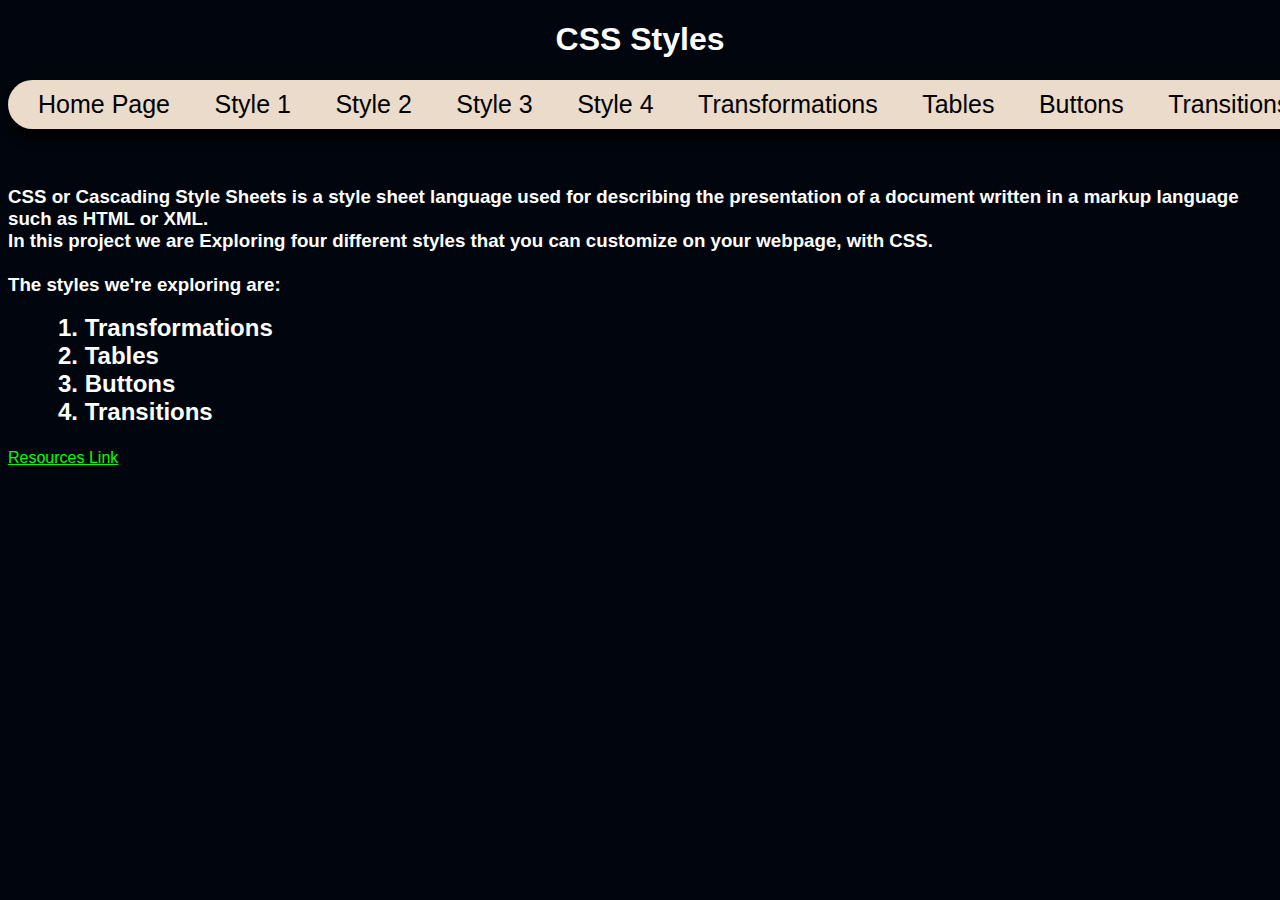
==== index.html @ 463d7a6e "add more info to transitions" ====
<!DOCTYPE html>
<html lang="en">
<head>
    <meta charset="UTF-8">
    <meta http-equiv="X-UA-Compatible" content="IE=edge">
    <meta name="viewport" content="width=device-width, initial-scale=1.0">
    <title>Tinovation Explore</title>
    <link rel="stylesheet" href="styles.css">
</head>
    <body>

        <h1>CSS Styles</h1>

        <nav class="nav-text">
            <a id="home" href="index.html" target="_self">Home Page</a>
            <a href="" target="_self">Style 1</a>
            <a href="" target="_self">Style 2</a>
            <a href="" target="_self">Style 3</a>
            <a href="" target="_self">Style 4</a>
            <a href="transformations.html" target="_self">Transformations</a>
            <a id="tables_nav"  href="tables.html" target="_self">Tables</a>
            <a id="Buttons_nav" href="buttons.html" target="_self">Buttons</a>
            <a id="trans" href="Transitions.html" target="_self">Transitions</a>
        </nav>

        <br>

        <h3>
            CSS or Cascading Style Sheets is a style sheet language used for describing the presentation of a document written in a 
            markup language such as HTML or XML. <br>
            In this project we are Exploring four different styles that you can customize on your webpage, with CSS. <br>
            <br>
            The styles we're exploring are:
            <h2 class="styles_list">
                1. Transformations <br>
                2. Tables <br>
                3.  Buttons <br>
                4. Transitions <br>
            </h2>
        </h3>

        <br>
        <a id="Resource" href="https://www.w3schools.com/css/default.asp" target="_blank">Resources Link</a>

        <!-- Resource link: https://www.w3schools.com/css/default.asp-->

    </body>
</html>
---- styles.css ----
body {
    background-color: rgb(1, 6, 14);
    /* Changes the background color to rgb(1, 6, 14) and default text color to white */
    color: rgb(255, 255, 255);
    font-family: sans-serif,serif;
} 

#Resource{
    color: rgb(0, 255, 0); 
}

h1 {
    text-align: center;
}

.styles_list {
    margin: 5px 50px;
}

nav a {
    /* float: left; */
    color:black;
    text-align: center;
    text-decoration: none; /* prevents link underline */
    font-size: 25px;
    /* font-family: comic-sans; */
    padding: 14px 20px;
    transition-property: color, background-color;
    transition-duration: 1s;
}

nav {
    background-color:#eadbcb;
    overflow: hidden; 
    /* overflow deals with items that do not fit their size restrictions */
    width: max-content;
    height: min-content;
    margin: 20px auto;
    text-align: center;
    box-shadow: black 1px 10px 10px;
    padding: 10px;
    border-radius: 25px;
    transition-property: width,height,box-shadow,transform;
    transition-duration: 1s;
    transition-timing-function: ease-in-out;
}

table {
    width: 70%;
    text-align: left;
    margin: auto;
    /* border-radius: 10px; */
}

td.num {
    text-align: center;
}

#style1 tr:nth-child(even) {
    background-color: darkslategray;
}

#style1 tr:nth-child(odd) {
    background-color: darkgray;
}

#style1 th {
    font-size: 30px;
    background-color: darkblue;
    padding: 10px;
}

#style1 td {
    font-size: 20px;
    padding: 20px;
}

#style2, #style2 * {
    border: 2px solid;
    border-color: white;
    border-radius: 10px;
}

#style2 td {
    padding: 20px;
    background-color: darkred;
}

#style2 th {
    padding: 10px;
    background-color: darkgreen;
}

nav a:hover {
    color: blue;
}

nav:hover {
    box-shadow: white 1px 1px 50px;
    transform:scale(105%)
}

#trans:hover{
color: red;
}

#tables_nav:hover{
    color: aqua;
}

#Buttons_nav:hover{
    color: rgb(0, 255, 0);
}

#home:hover{
    color: orangered;
}

.title{
    width: auto;
    height: auto;
    text-align: center;
}    

img {
    width: 20%;
    height: auto;
    margin-left: auto;
    margin-right: auto;
    display: block;
}

#img-style-1 {
    transform: scaleX(5);
    margin-top: 10px;
}

#img-style-2 {
    transform: scaleY(5);
    margin-top: 50%;
}
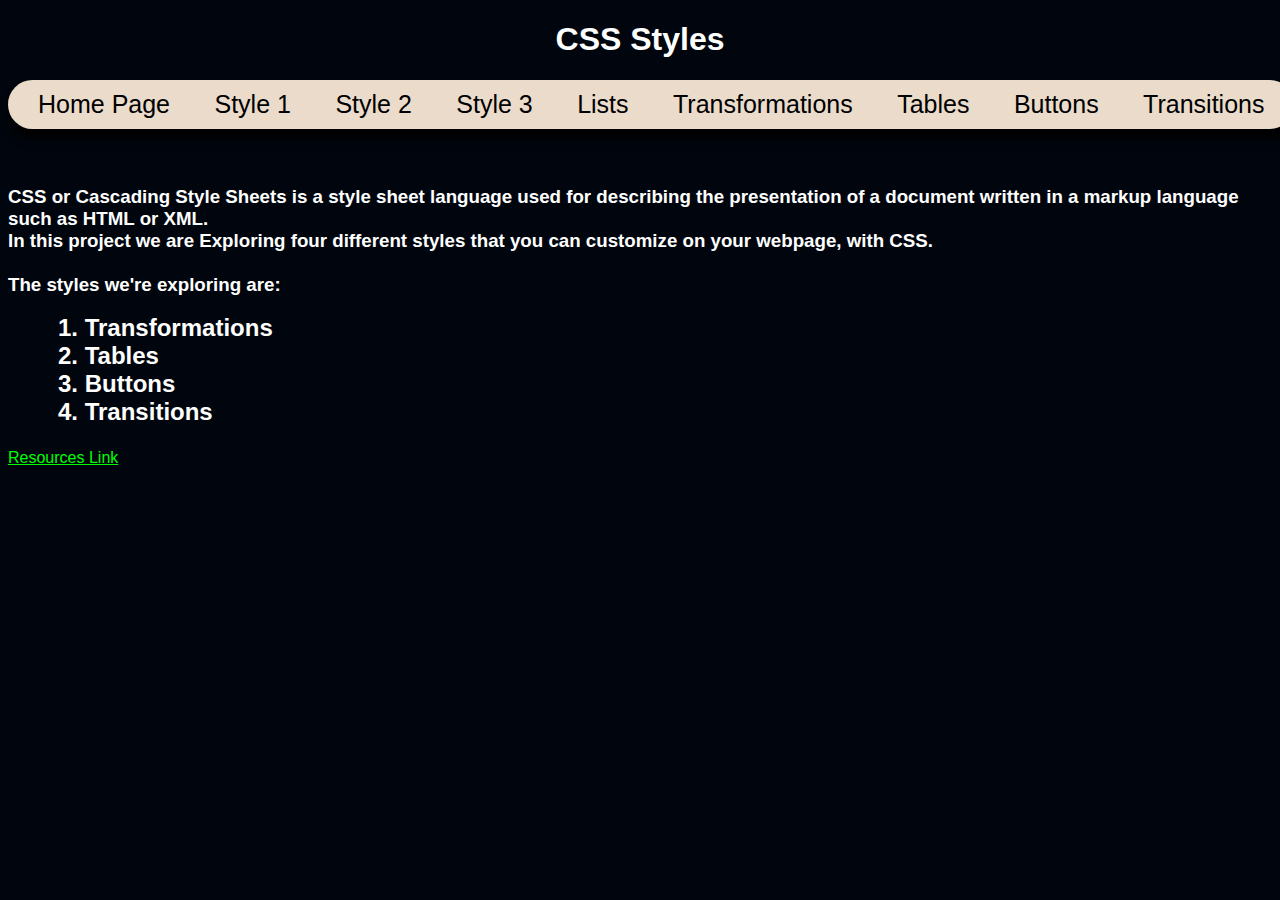
==== commit 53c5e8a0: "Update index.html" ====
--- a/index.html
+++ b/index.html
@@ -16,7 +16,7 @@
             <a href="" target="_self">Style 1</a>
             <a href="" target="_self">Style 2</a>
             <a href="" target="_self">Style 3</a>
-            <a href="" target="_self">Style 4</a>
+            <a id="trans" href="Lists" target="_self">Lists</a>
             <a href="transformations.html" target="_self">Transformations</a>
             <a id="tables_nav"  href="tables.html" target="_self">Tables</a>
             <a id="Buttons_nav" href="buttons.html" target="_self">Buttons</a>
@@ -45,4 +45,4 @@
         <!-- Resource link: https://www.w3schools.com/css/default.asp-->
 
     </body>
-</html>+</html>
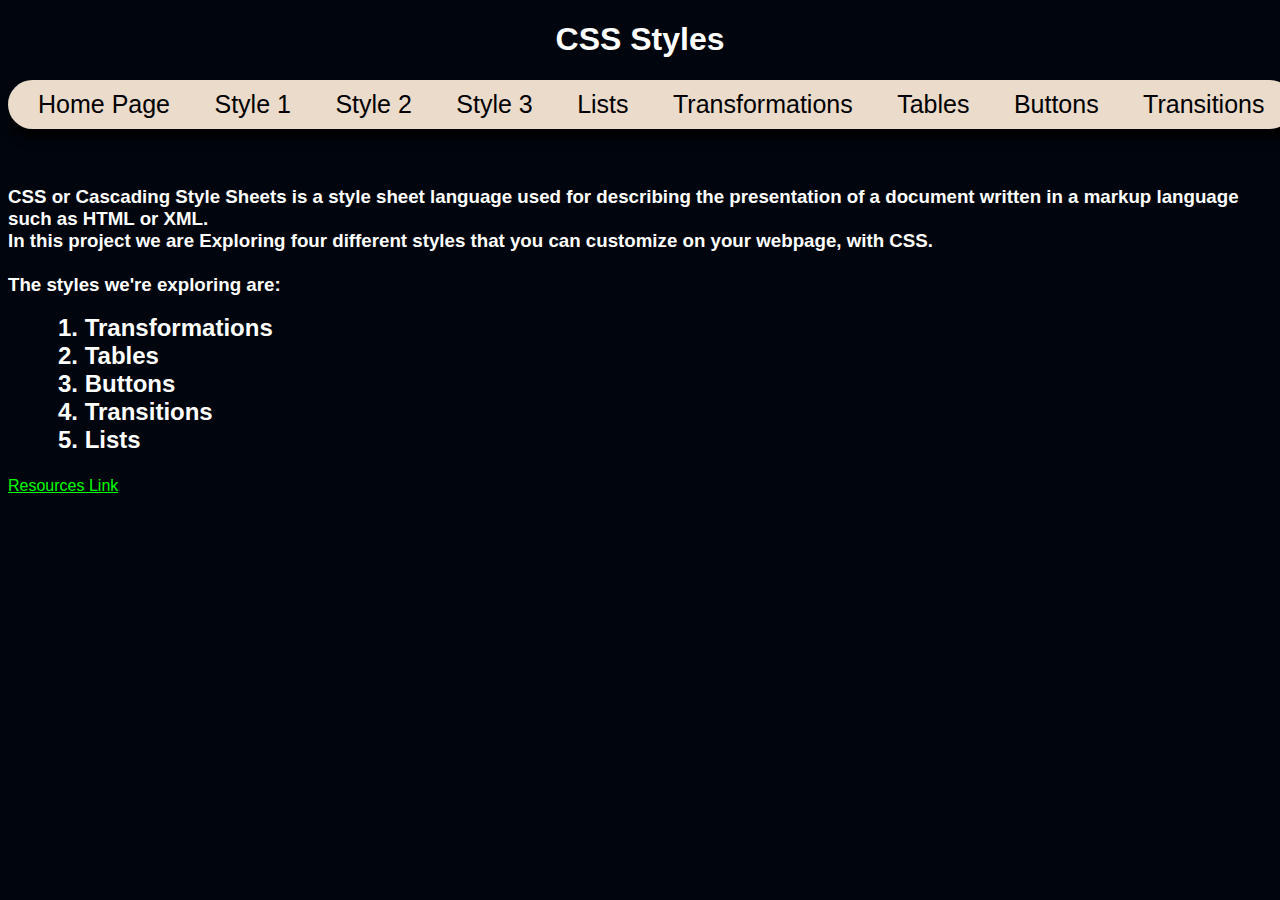
==== commit 473b5561: "all pages now linked to Lists" ====
--- a/index.html
+++ b/index.html
@@ -16,7 +16,7 @@
             <a href="" target="_self">Style 1</a>
             <a href="" target="_self">Style 2</a>
             <a href="" target="_self">Style 3</a>
-            <a id="trans" href="Lists" target="_self">Lists</a>
+            <a id="lists" href="Lists.html" target="_self">Lists</a>
             <a href="transformations.html" target="_self">Transformations</a>
             <a id="tables_nav"  href="tables.html" target="_self">Tables</a>
             <a id="Buttons_nav" href="buttons.html" target="_self">Buttons</a>
@@ -36,6 +36,7 @@
                 2. Tables <br>
                 3.  Buttons <br>
                 4. Transitions <br>
+                5. Lists
             </h2>
         </h3>
 
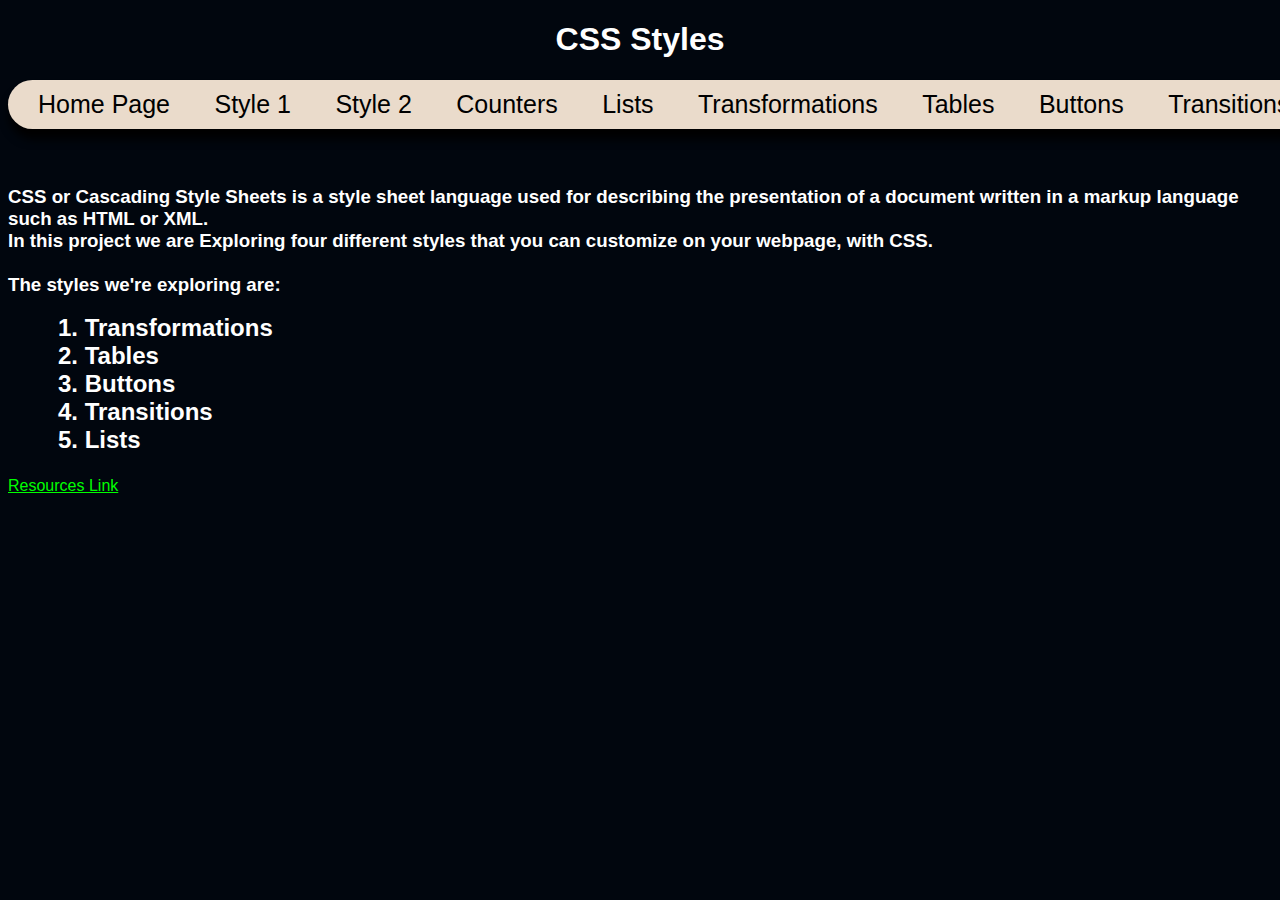
==== commit d6b40db3: "Update index.html" ====
--- a/index.html
+++ b/index.html
@@ -15,7 +15,7 @@
             <a id="home" href="index.html" target="_self">Home Page</a>
             <a href="" target="_self">Style 1</a>
             <a href="" target="_self">Style 2</a>
-            <a href="" target="_self">Style 3</a>
+             <a id="counters" href="counter.html" target="_self">Counters</a>
             <a id="lists" href="Lists.html" target="_self">Lists</a>
             <a href="transformations.html" target="_self">Transformations</a>
             <a id="tables_nav"  href="tables.html" target="_self">Tables</a>
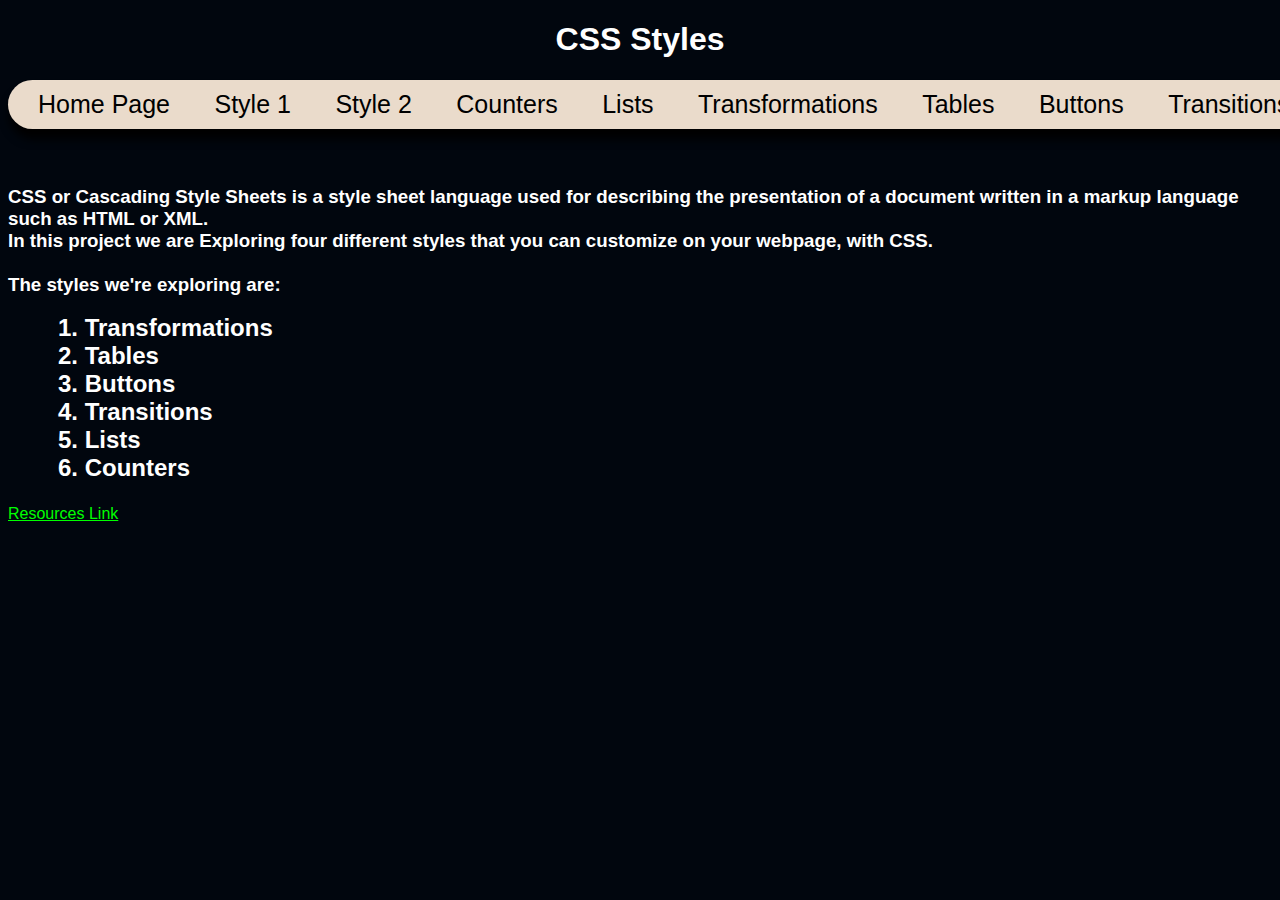
==== commit 48b22f63: "Update index.html" ====
--- a/index.html
+++ b/index.html
@@ -36,7 +36,8 @@
                 2. Tables <br>
                 3.  Buttons <br>
                 4. Transitions <br>
-                5. Lists
+                5. Lists <br>
+                6. Counters
             </h2>
         </h3>
 
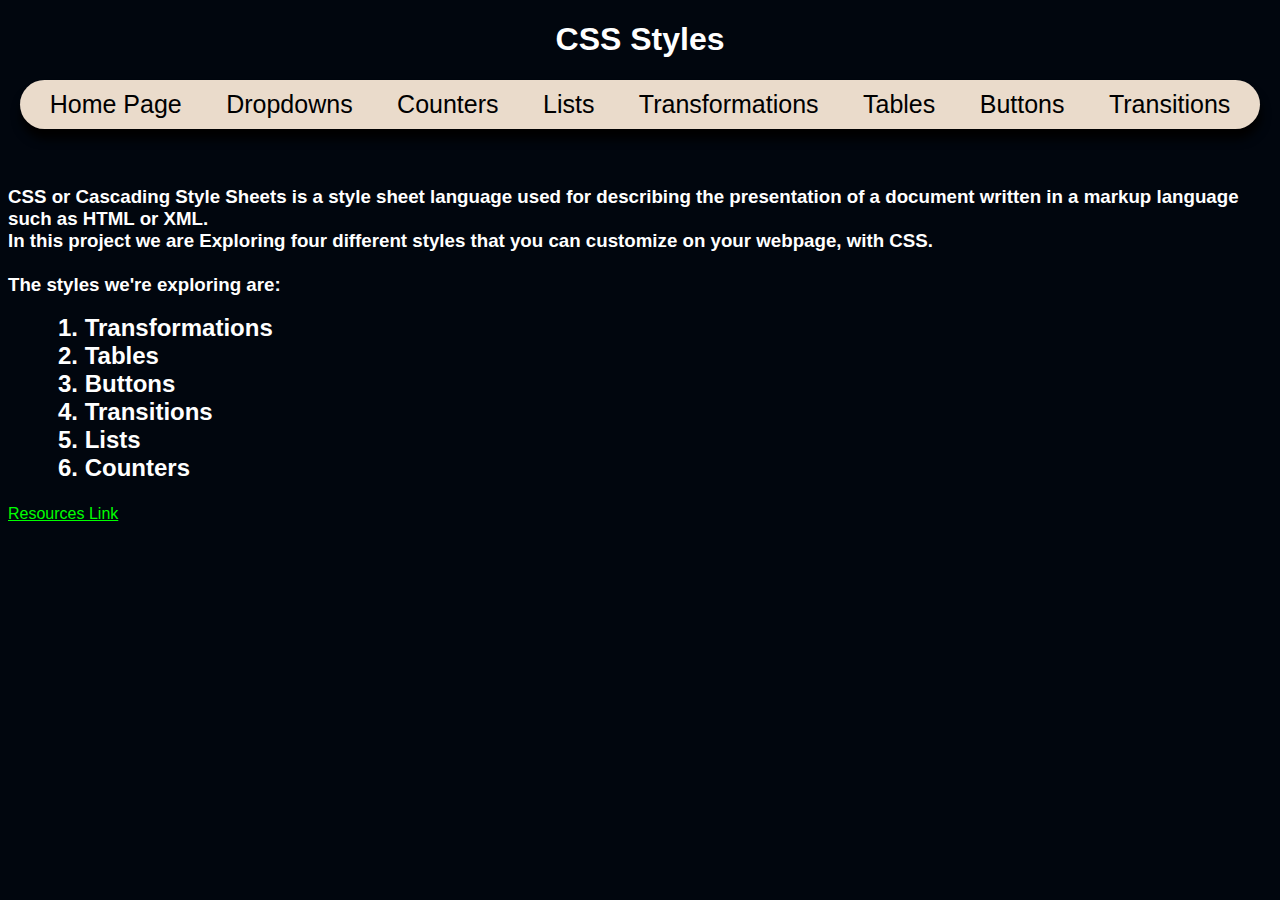
==== commit 08284446: "Add finishing touches" ====
--- a/index.html
+++ b/index.html
@@ -13,9 +13,8 @@
 
         <nav class="nav-text">
             <a id="home" href="index.html" target="_self">Home Page</a>
-            <a href="" target="_self">Style 1</a>
-            <a href="" target="_self">Style 2</a>
-             <a id="counters" href="counter.html" target="_self">Counters</a>
+            <a href="Dropdowns.html" target="_self">Dropdowns</a>
+            <a id="counters" href="counter.html" target="_self">Counters</a>
             <a id="lists" href="Lists.html" target="_self">Lists</a>
             <a href="transformations.html" target="_self">Transformations</a>
             <a id="tables_nav"  href="tables.html" target="_self">Tables</a>
--- a/styles.css
+++ b/styles.css
@@ -123,19 +123,54 @@
 }    
 
 img {
-    width: 20%;
-    height: auto;
+    height: 100px;
+    width: auto;
     margin-left: auto;
     margin-right: auto;
-    display: block;
+    display: flex;
 }
 
 #img-style-1 {
     transform: scaleX(5);
-    margin-top: 10px;
+    margin-top: 50px;
 }
 
 #img-style-2 {
     transform: scaleY(5);
-    margin-top: 50%;
-}+    margin-top: 250px;
+    margin-bottom: 250px;
+}
+
+#img-style-3 {
+    transition: transform 5s;
+}
+
+#img-style-3:hover {
+    transform: rotateY(180deg)
+}
+
+#img-style-4 {
+    margin-top: 50px;
+    transition: transform 5s;
+}
+
+#img-style-4:hover {
+    transform: rotateX(180deg);
+}
+
+#img-style-5 {
+    margin-top: 50px;
+    transition: transform 5s;
+}
+
+#img-style-5:hover {
+    transform: rotateZ(180deg);
+}
+
+#row {
+    display: flex;
+    margin: auto;
+    float: left;
+    width: 180px;
+    padding: 10%;
+}
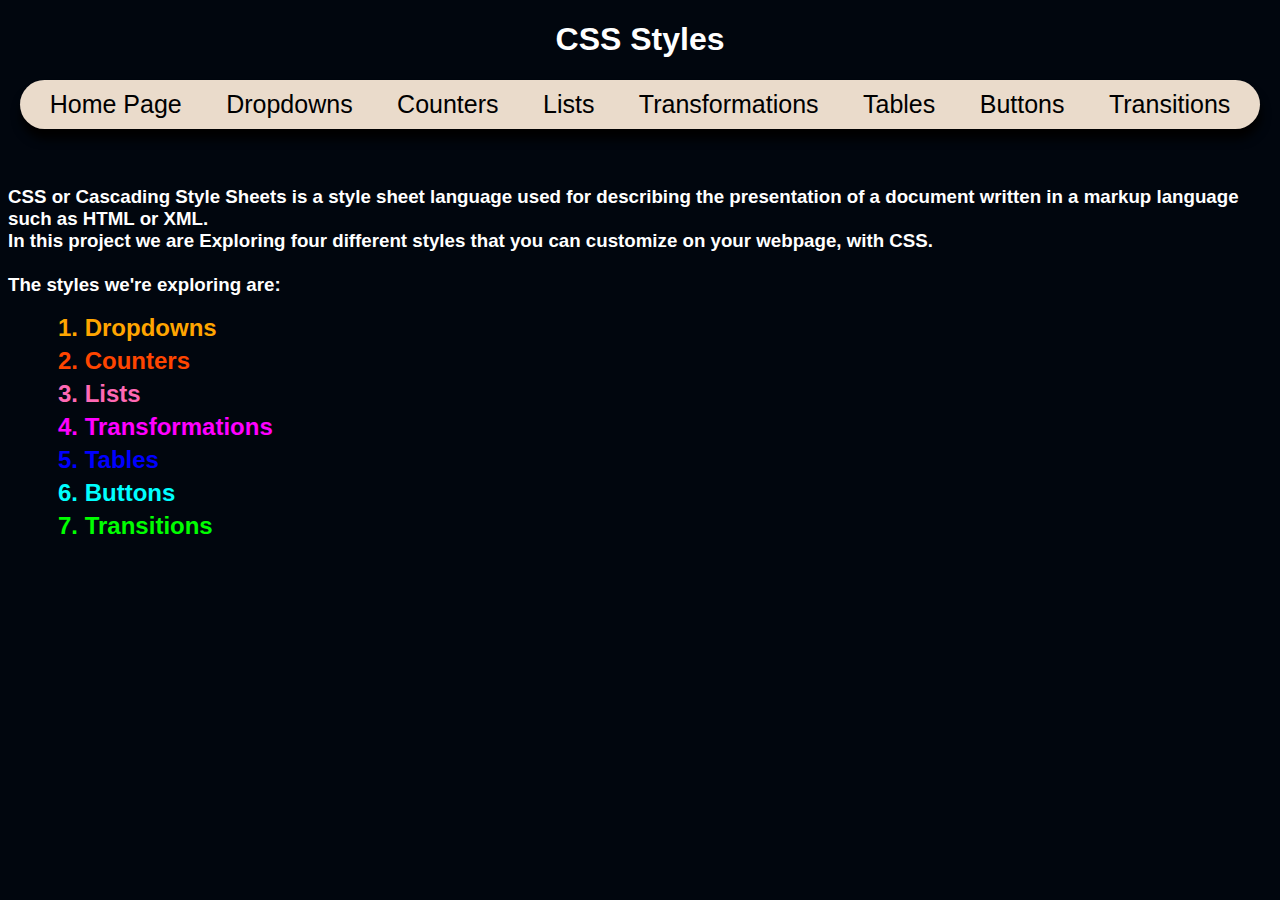
==== commit 49684b86: "Final updates and visual changes" ====
--- a/index.html
+++ b/index.html
@@ -13,9 +13,9 @@
 
         <nav class="nav-text">
             <a id="home" href="index.html" target="_self">Home Page</a>
-            <a href="Dropdowns.html" target="_self">Dropdowns</a>
-            <a id="counters" href="counter.html" target="_self">Counters</a>
-            <a id="lists" href="Lists.html" target="_self">Lists</a>
+            <a id="Dropdowns_nav" href="Dropdowns.html" target="_self">Dropdowns</a>
+            <a id="counters_nav" href="counter.html" target="_self">Counters</a>
+            <a id="lists_nav" href="Lists.html" target="_self">Lists</a>
             <a href="transformations.html" target="_self">Transformations</a>
             <a id="tables_nav"  href="tables.html" target="_self">Tables</a>
             <a id="Buttons_nav" href="buttons.html" target="_self">Buttons</a>
@@ -30,20 +30,18 @@
             In this project we are Exploring four different styles that you can customize on your webpage, with CSS. <br>
             <br>
             The styles we're exploring are:
-            <h2 class="styles_list">
-                1. Transformations <br>
-                2. Tables <br>
-                3.  Buttons <br>
-                4. Transitions <br>
-                5. Lists <br>
-                6. Counters
-            </h2>
+
+            <h2 class="styles_list" id="Dropdowns_list"> 1. Dropdowns <br> </h2>
+            <h2 class="styles_list" id="counters_list"> 2. Counters <br> </h2>
+            <h2 class="styles_list" id="lists_list"> 3.  Lists <br> </h2>
+            <h2 class="styles_list" id="Transformations_list"> 4. Transformations <br> </h2>
+            <h2 class="styles_list" id="tables_list"> 5. Tables <br> </h2>
+            <h2 class="styles_list" id="Buttons_list"> 6. Buttons <br> </h2>
+            <h2 class="styles_list" id="trans_list"> 7. Transitions </h2>
         </h3>
 
         <br>
-        <a id="Resource" href="https://www.w3schools.com/css/default.asp" target="_blank">Resources Link</a>
-
-        <!-- Resource link: https://www.w3schools.com/css/default.asp-->
+        
 
     </body>
 </html>
--- a/styles.css
+++ b/styles.css
@@ -92,7 +92,7 @@
 }
 
 nav a:hover {
-    color: blue;
+    color: rgb(255, 0, 255);
 }
 
 nav:hover {
@@ -100,20 +100,32 @@
     transform:scale(105%)
 }
 
+#Dropdowns_nav:hover{
+    color: orange;
+}
+
 #trans:hover{
-color: red;
+color: rgb(0, 255, 0);
 }
 
 #tables_nav:hover{
+    color: blue;
+}
+
+#Buttons_nav:hover{
     color: aqua;
 }
 
-#Buttons_nav:hover{
-    color: rgb(0, 255, 0);
-}
-
 #home:hover{
+    color: yellow;
+}
+
+#counters_nav:hover{
     color: orangered;
+}
+
+#lists_nav:hover{
+    color: hotpink;
 }
 
 .title{
@@ -174,3 +186,31 @@
     width: 180px;
     padding: 10%;
 }
+
+#Dropdowns_list{
+    color: orange;
+}
+
+#trans_list{
+color: rgb(0, 255, 0);
+}
+
+#tables_list{
+    color: blue;
+}
+
+#Buttons_list{
+    color: aqua;
+}
+
+#counters_list{
+    color: orangered;
+}
+
+#lists_list{
+    color: hotpink;
+}
+
+#Transformations_list {
+    color: rgb(255, 0, 255);
+}